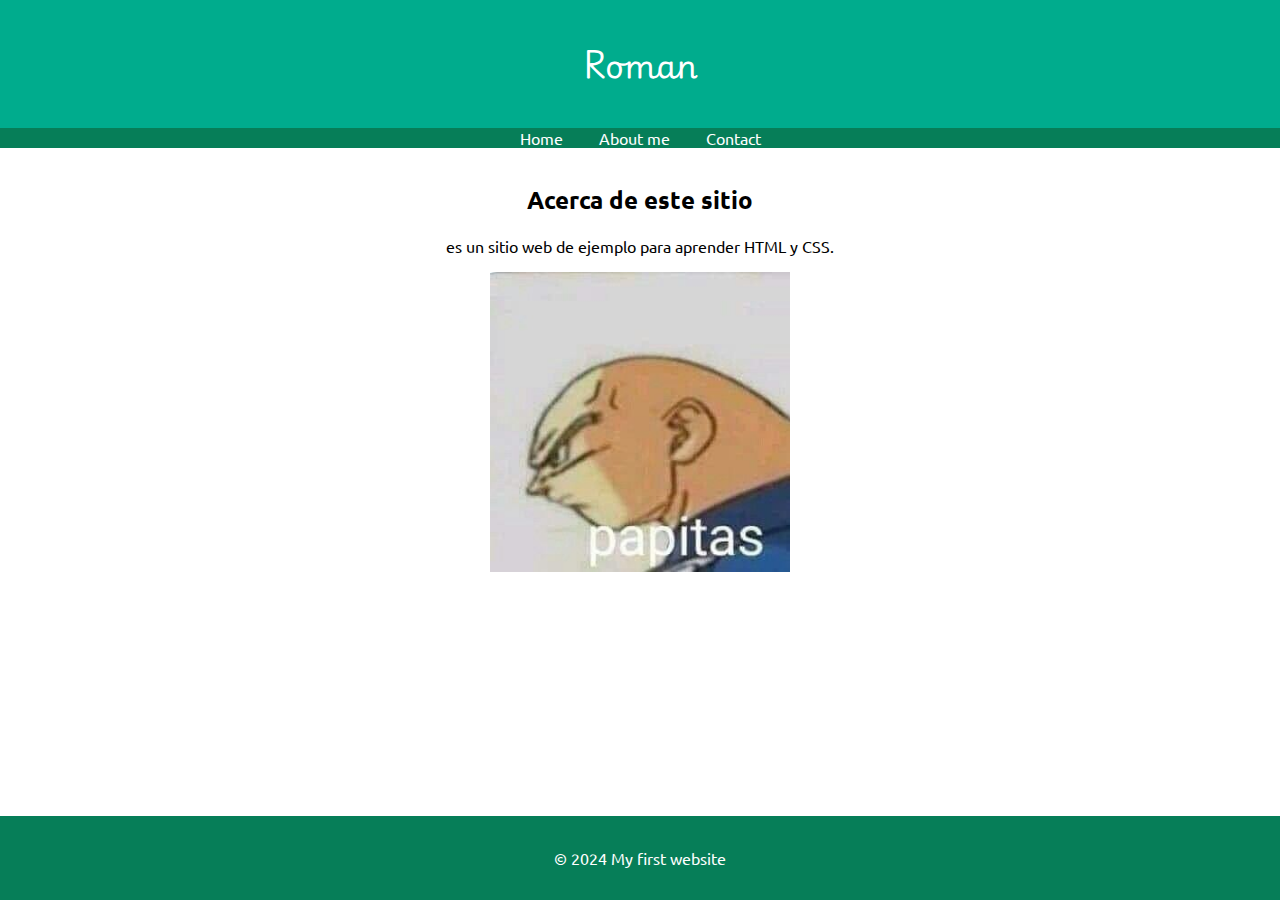
==== index.html @ 6ef2f199 "Update index.html" ====
<!DOCTYPE html>
<html lang="es">
<head>
    <!-- Especifica el tipo de documento y la versión de HTML -->
    <meta charset="UTF-8">
    <!-- Configura el viewport para que el sitio sea responsive -->
    <meta name="viewport" content="width=device-width, initial-scale=1.0">
    <!-- Título de la página que aparece en la pestaña del navegador -->
    <title>Mi Primer Sitio Web</title>

    <!-- STYLESHEET -->
    <link rel="stylesheet" href="styles.css">
    <link rel="preconnect" href="https://fonts.googleapis.com">
    <link href="https://fonts.googleapis.com/css2?family=Playwrite+IT+Moderna:wght@100..400&family=Roboto:ital,wght@0,100;0,300;0,400;0,500;0,700;0,900;1,100;1,300;1,400;1,500;1,700;1,900&family=Ubuntu:ital,wght@0,300;0,400;0,500;0,700;1,300;1,400;1,500;1,700&display=swap" rel="stylesheet">

</head>
<body>
    <!-- Sección de encabezado del sitio -->
    <header>
        <h1>Roman</h1>
    </header>
    <!-- Barra de navegación con enlaces -->
    <nav>
        <ul>
            <li><a href="./index.html">Home</a></li>
            <li><a href="./about.html">About me</a></li>
            <li><a href="#">Contact</a></li>
        </ul>
    </nav>
    <!-- Contenido principal de la página -->
    <main>
        <section>
            <h2>Acerca de este sitio</h2>
            <p><a href=""></a> es un sitio web de ejemplo para aprender HTML y CSS.</a></p>
            <img src="./Fv2XDDfWcAEqcM2.png" height="300px"> <br>
            <iframe width="560" height="315" src="https://www.youtube.com/embed/DwaJFraNtzI?si=J0saN_85A8EPkShV" title="YouTube video player" frameborder="0" allow="accelerometer; autoplay; clipboard-write; encrypted-media; gyroscope; picture-in-picture; web-share" 
            referrerpolicy="strict-origin-when-cross-origin" allowfullscreen></iframe>
        </section>
    </main>
    <!-- Pie de página del sitio -->
    <footer>
        <p>&copy; 2024 My first website</p>
    </footer>
</body>
</html>
---- styles.css ----
/* Estilos globales para el cuerpo del documento */
body {
    /* Tipo de letra utilizado */
    font-family: "Ubuntu", sans-serif;
    ;
    /* Elimina los márgenes y el relleno por defecto */
    margin: 0;
    padding: 0;
    /* Color de fondo del sitio web */
    background-color: #ffffff;
    text-align: center;
}

/* Estilos para el encabezado */
header {
    /* Color de fondo del encabezado */
    background-color: #00ac8d;
    /* Color del texto en el encabezado */
    color: #fff;
    /* Relleno interno del encabezado */
    padding: 1rem 0;
    /* Alineación del texto en el centro */
    text-align: center;
    font-family: "Playwrite IT Moderna", cursive;

}

/* Estilos para la barra de navegación */
nav ul {
    /* Elimina el estilo de lista por defecto */
    list-style: none;
    /* Elimina el relleno interno */
    padding: 0;
    /* Alineación del texto en el centro */
    text-align: center;
    /* Color de fondo de la barra de navegación */
    background-color: #067e58;
    /* Elimina los márgenes */
    margin: 0;
}

/* Estilos para los elementos de la lista en la barra de navegación */
nav ul li {
    /* Muestra los elementos en línea */
    display: inline;
    /* Elimina los márgenes */
    margin: 0;
}

/* Estilos para los enlaces en la barra de navegación */
nav ul li a {
    /* Color del texto del enlace */
    color: #fff;
    /* Relleno interno del enlace */
    padding: 0.5rem 1rem;
    /* Elimina el subrayado por defecto */
    text-decoration: none;
}

/* Estilos para el contenido principal */
main {
    /* Relleno interno del contenido principal */
    padding: 1rem;
}

/* Estilos para el pie de página */
footer {
    /* Color de fondo del pie de página */
    background-color: #067e58;
    /* Color del texto en el pie de página */
    color: #fff;
    /* Alineación del texto en el centro */
    text-align: center;
    /* Relleno interno del pie de página */
    padding: 1rem 0;
    /* Fija el pie de página en la parte inferior de la página */
    position: fixed;
    bottom: 0;
    width: 100%;
}
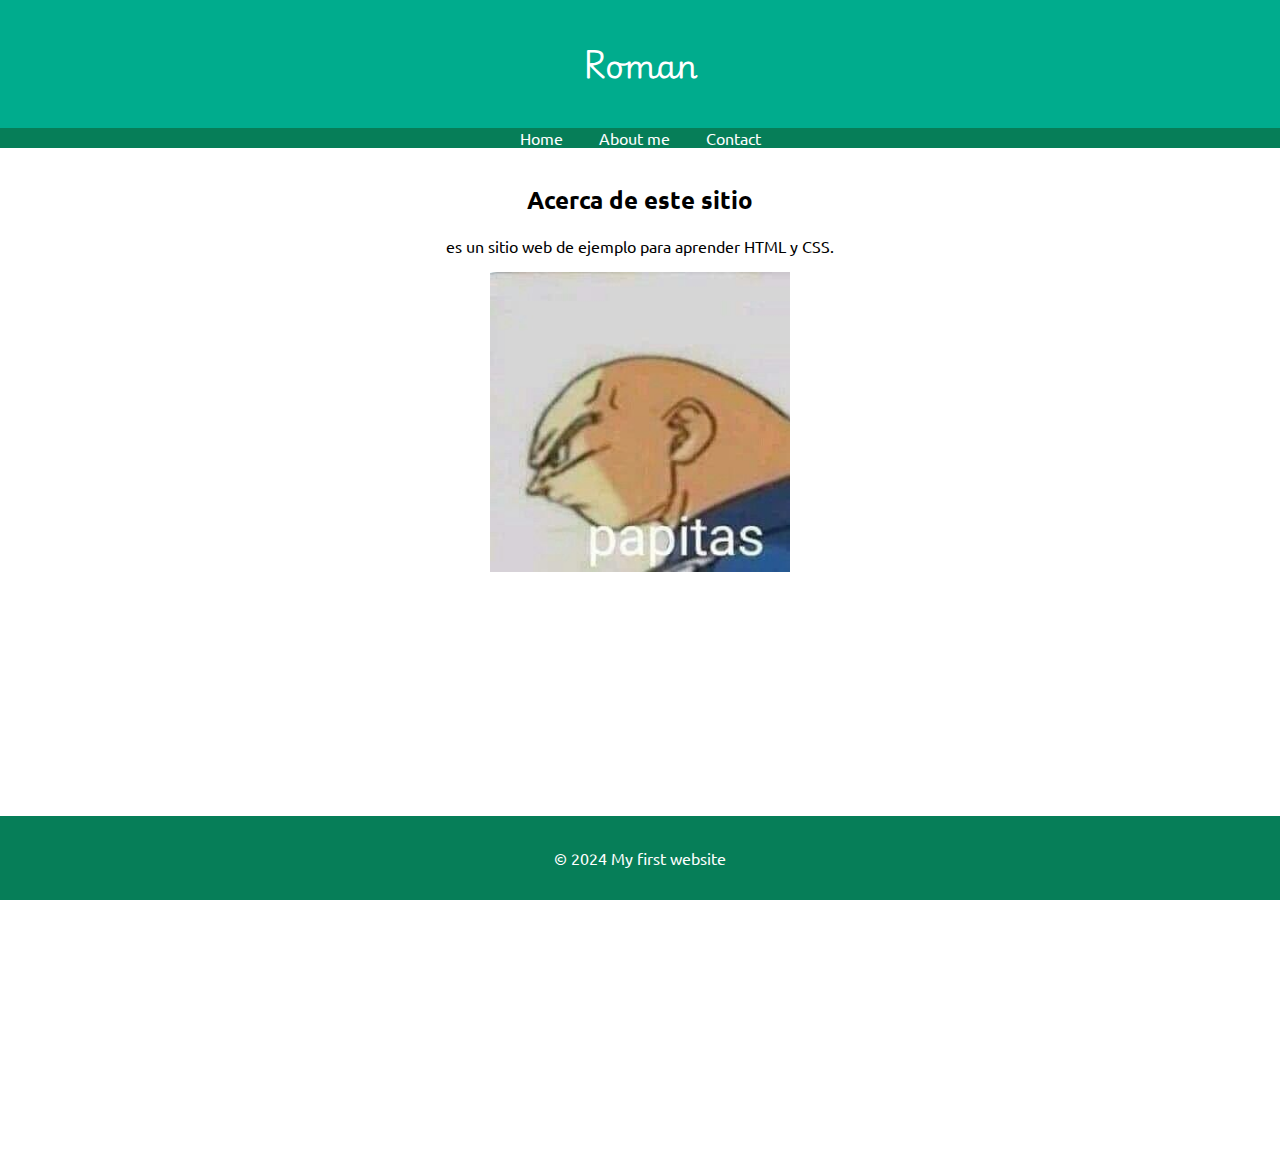
==== commit 643da0f6: "Add files via upload" ====
--- a/index.html
+++ b/index.html
@@ -22,9 +22,9 @@
     <!-- Barra de navegación con enlaces -->
     <nav>
         <ul>
-            <li><a href="./index.html">Home</a></li>
+            <li><a href="index.html">Home</a></li>
             <li><a href="./about.html">About me</a></li>
-            <li><a href="#">Contact</a></li>
+            <li><a href="https://www.youtube.com/watch?v=7JI0zSLq_xw&ab_channel=penguinz0">Contact</a></li>
         </ul>
     </nav>
     <!-- Contenido principal de la página -->
@@ -42,4 +42,4 @@
         <p>&copy; 2024 My first website</p>
     </footer>
 </body>
-</html>
+</html>--- a/styles.css
+++ b/styles.css
@@ -77,4 +77,8 @@
     position: fixed;
     bottom: 0;
     width: 100%;
-}+}
+
+iframe {
+    margin-bottom: 20%;
+}
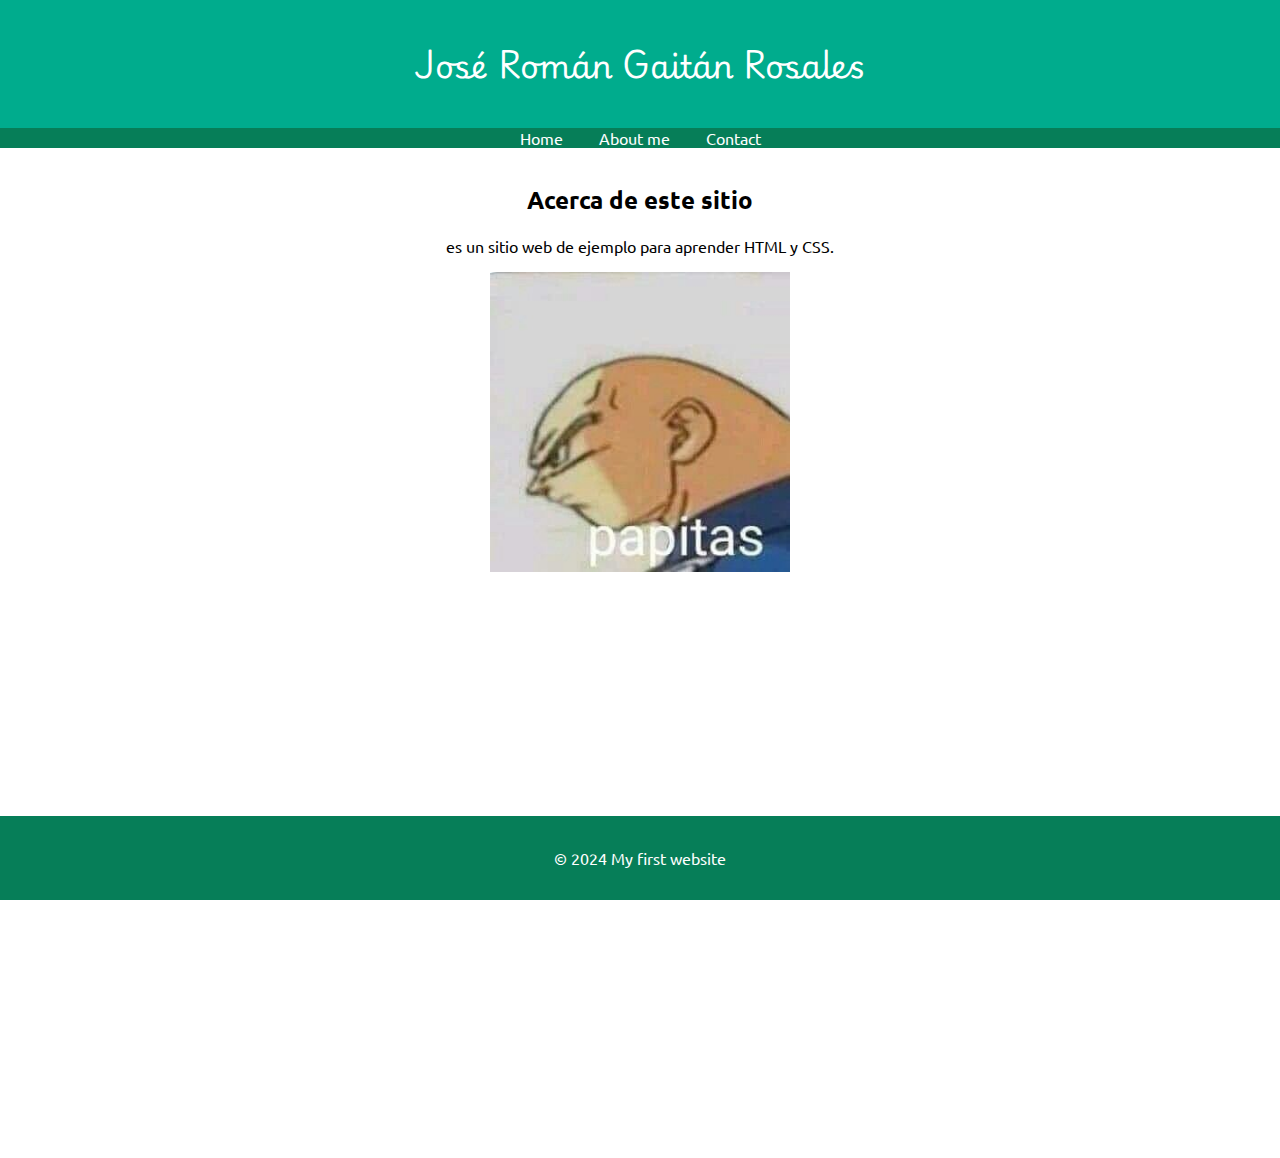
==== commit 3025d57e: "Update index.html" ====
--- a/index.html
+++ b/index.html
@@ -17,7 +17,7 @@
 <body>
     <!-- Sección de encabezado del sitio -->
     <header>
-        <h1>Roman</h1>
+        <h1>José Román Gaitán Rosales</h1>
     </header>
     <!-- Barra de navegación con enlaces -->
     <nav>
@@ -42,4 +42,4 @@
         <p>&copy; 2024 My first website</p>
     </footer>
 </body>
-</html>+</html>
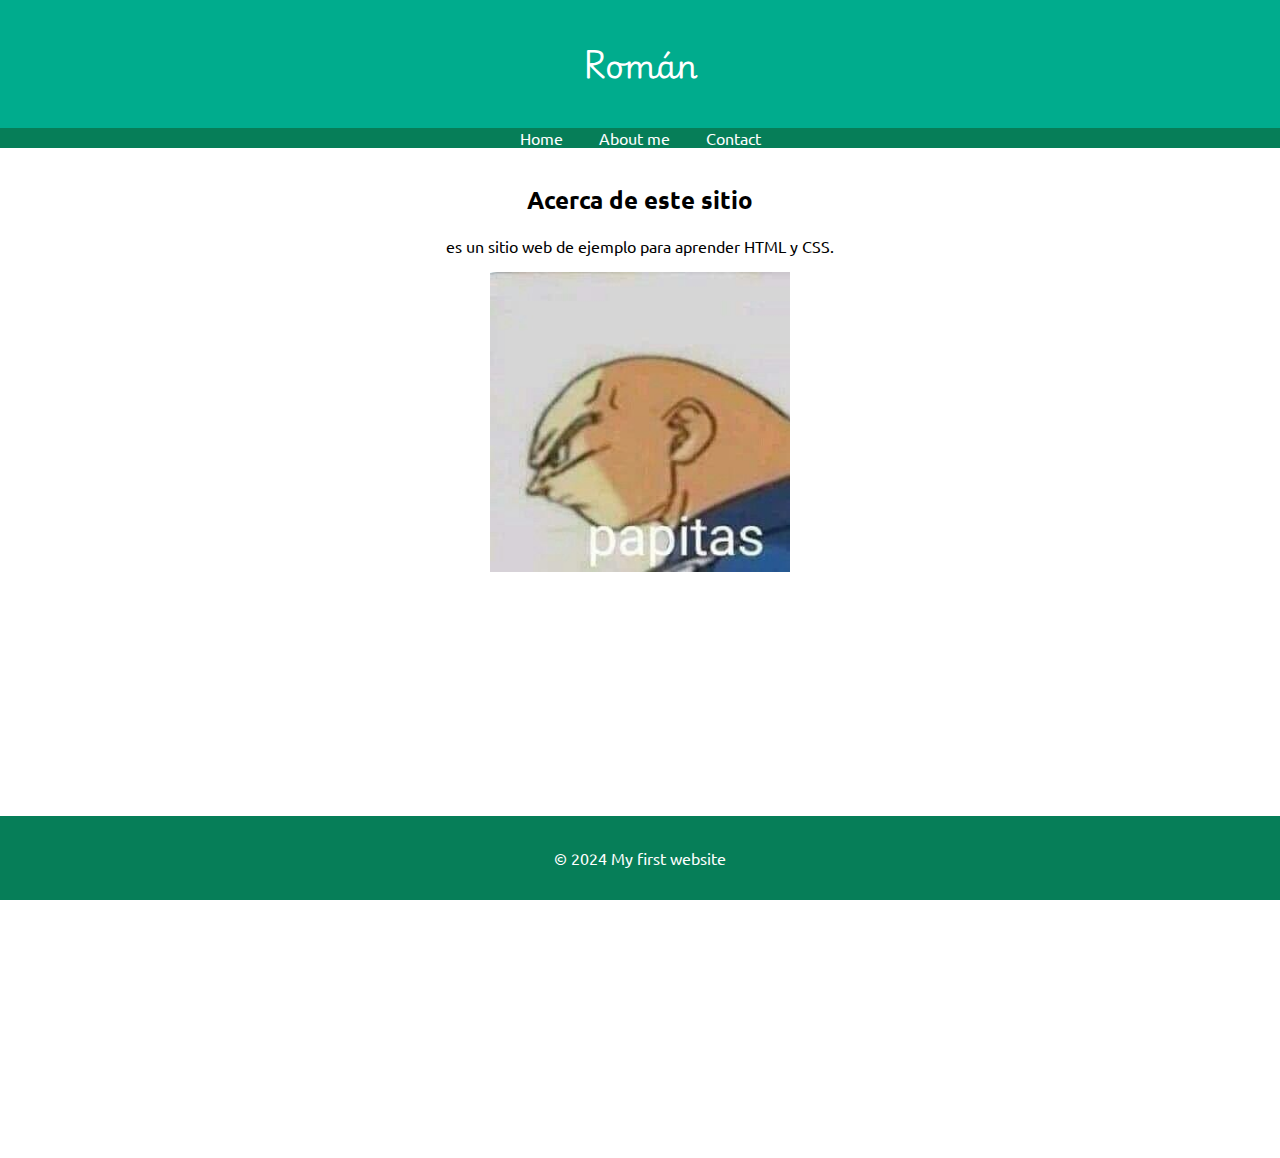
==== commit a6f0e7a5: "Update index.html" ====
--- a/index.html
+++ b/index.html
@@ -17,7 +17,7 @@
 <body>
     <!-- Sección de encabezado del sitio -->
     <header>
-        <h1>José Román Gaitán Rosales</h1>
+        <h1>Román</h1>
     </header>
     <!-- Barra de navegación con enlaces -->
     <nav>
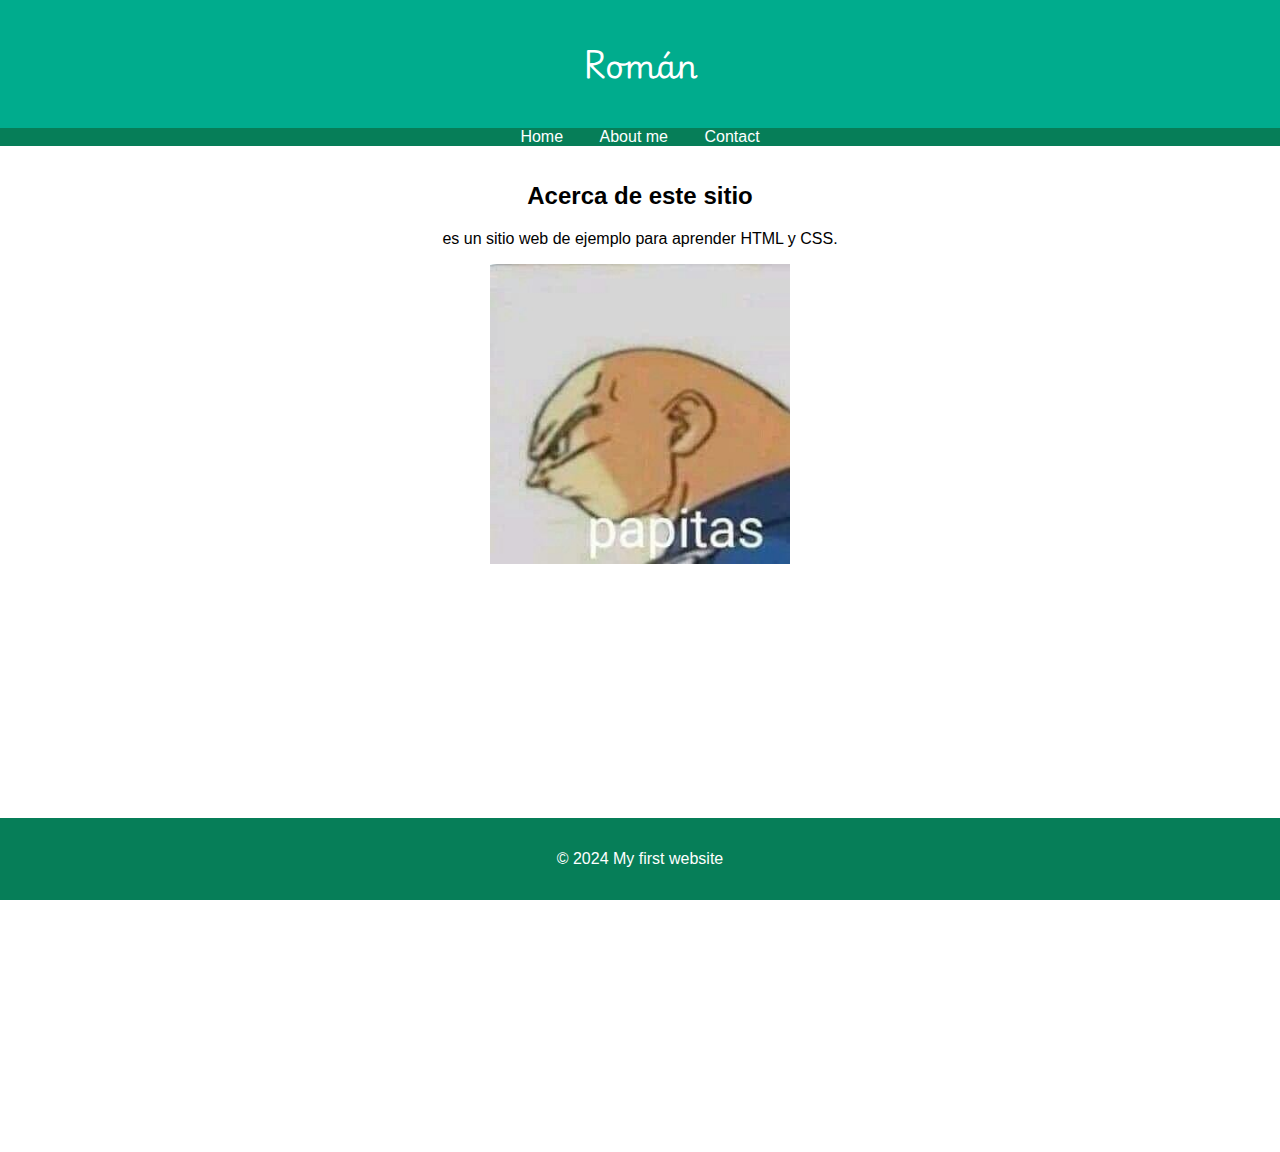
==== commit 53beadff: "Update index.html" ====
--- a/index.html
+++ b/index.html
@@ -11,7 +11,9 @@
     <!-- STYLESHEET -->
     <link rel="stylesheet" href="styles.css">
     <link rel="preconnect" href="https://fonts.googleapis.com">
-    <link href="https://fonts.googleapis.com/css2?family=Playwrite+IT+Moderna:wght@100..400&family=Roboto:ital,wght@0,100;0,300;0,400;0,500;0,700;0,900;1,100;1,300;1,400;1,500;1,700;1,900&family=Ubuntu:ital,wght@0,300;0,400;0,500;0,700;1,300;1,400;1,500;1,700&display=swap" rel="stylesheet">
+    <link href="https://fonts.googleapis.com/css2?family=Playwrite+IT+Moderna:wght@100..400&family
+        =Roboto:ital,wght@0,100;0,300;0,400;0,500;0,700;0,900;1,100;1,300;1,400;1,500;1,700;1,900&
+        family=Ubuntu:ital,wght@0,300;0,400;0,500;0,700;1,300;1,400;1,500;1,700&display=swap" rel="stylesheet">
 
 </head>
 <body>
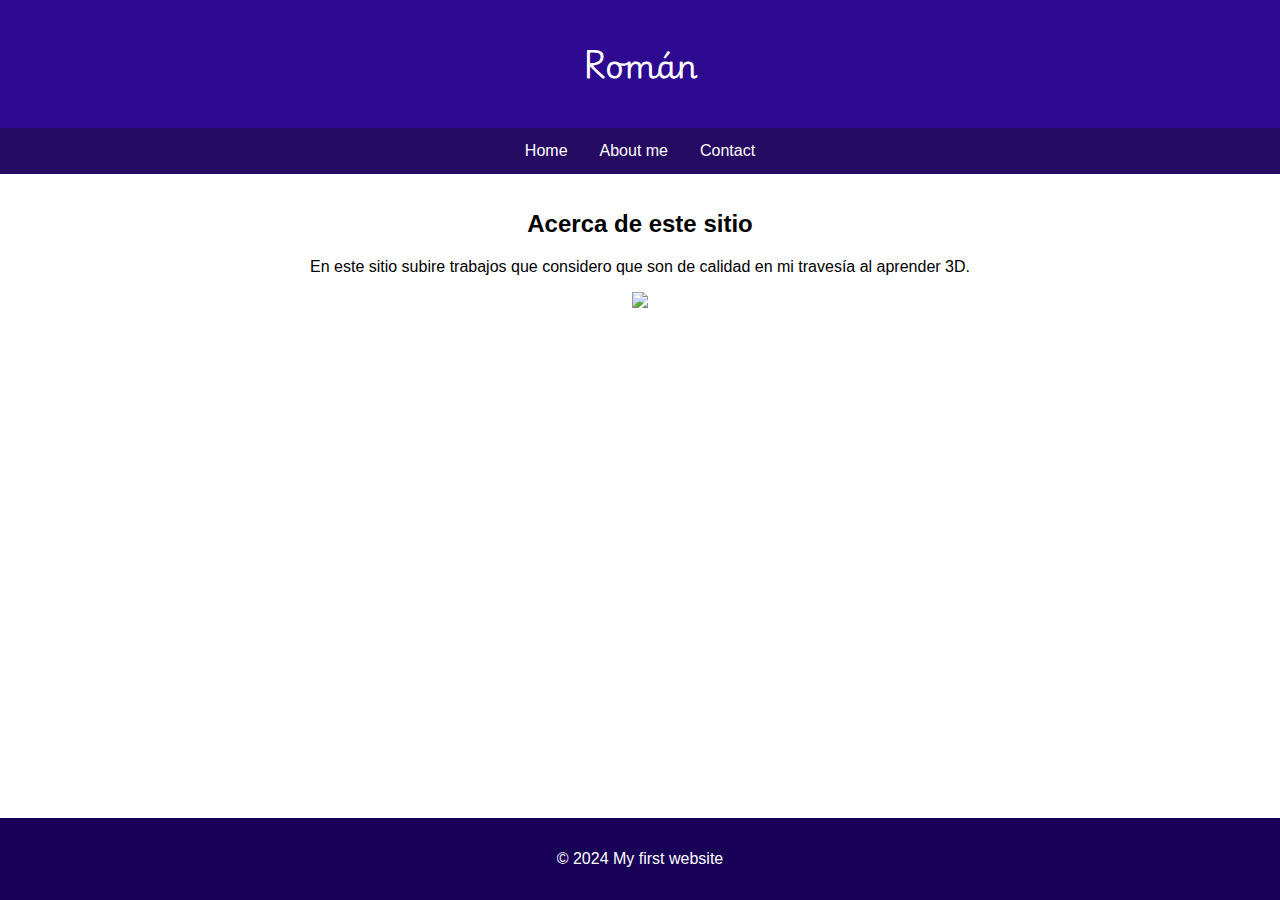
==== commit 662cdd71: "Update index.html" ====
--- a/index.html
+++ b/index.html
@@ -33,10 +33,12 @@
     <main>
         <section>
             <h2>Acerca de este sitio</h2>
-            <p><a href=""></a> es un sitio web de ejemplo para aprender HTML y CSS.</a></p>
+            <p><a href=""></a>En este sitio subire trabajos que considero que son de calidad en mi travesía al aprender 3D.</a></p>
             <img src="./Fv2XDDfWcAEqcM2.png" height="300px"> <br>
-            <iframe width="560" height="315" src="https://www.youtube.com/embed/DwaJFraNtzI?si=J0saN_85A8EPkShV" title="YouTube video player" frameborder="0" allow="accelerometer; autoplay; clipboard-write; encrypted-media; gyroscope; picture-in-picture; web-share" 
-            referrerpolicy="strict-origin-when-cross-origin" allowfullscreen></iframe>
+            <iframe width="560" height="315" src="https://www.youtube.com/embed/B0J27sf9N1Y?si=Xou-3vy6elr21Ldc" 
+                title="YouTube video player" frameborder="0" allow="accelerometer; autoplay; clipboard-write; 
+                encrypted-media; gyroscope; picture-in-picture; web-share" referrerpolicy="strict-origin-when-cross-origin" 
+                allowfullscreen></iframe>
         </section>
     </main>
     <!-- Pie de página del sitio -->
--- a/styles.css
+++ b/styles.css
@@ -2,7 +2,6 @@
 body {
     /* Tipo de letra utilizado */
     font-family: "Ubuntu", sans-serif;
-    ;
     /* Elimina los márgenes y el relleno por defecto */
     margin: 0;
     padding: 0;
@@ -14,7 +13,7 @@
 /* Estilos para el encabezado */
 header {
     /* Color de fondo del encabezado */
-    background-color: #00ac8d;
+    background-color: #2e0a91;
     /* Color del texto en el encabezado */
     color: #fff;
     /* Relleno interno del encabezado */
@@ -22,39 +21,66 @@
     /* Alineación del texto en el centro */
     text-align: center;
     font-family: "Playwrite IT Moderna", cursive;
-
 }
 
-/* Estilos para la barra de navegación */
 nav ul {
-    /* Elimina el estilo de lista por defecto */
-    list-style: none;
-    /* Elimina el relleno interno */
+    list-style-type: none;
+    margin: 0;
     padding: 0;
-    /* Alineación del texto en el centro */
-    text-align: center;
-    /* Color de fondo de la barra de navegación */
-    background-color: #067e58;
-    /* Elimina los márgenes */
-    margin: 0;
+    overflow: hidden;
+    background-color: #260b63;
+    display: flex;
+    justify-content: center;
 }
 
-/* Estilos para los elementos de la lista en la barra de navegación */
 nav ul li {
-    /* Muestra los elementos en línea */
-    display: inline;
-    /* Elimina los márgenes */
-    margin: 0;
+    float: left;
 }
 
-/* Estilos para los enlaces en la barra de navegación */
 nav ul li a {
-    /* Color del texto del enlace */
-    color: #fff;
-    /* Relleno interno del enlace */
-    padding: 0.5rem 1rem;
-    /* Elimina el subrayado por defecto */
+    display: block;
+    color: white;
+    text-align: center;
+    padding: 14px 16px;
     text-decoration: none;
+}
+
+nav ul li a:hover {
+    background-color: #1b001f;
+}
+
+.dropdown {
+    position: relative;
+    display: inline-block;
+}
+
+.dropdown-content {
+    display: none;
+    position: absolute;
+    background-color: #f9f9f9;
+    min-width: 160px;
+    box-shadow: 0px 8px 16px 0px rgba(0, 0, 0, 0.2);
+    z-index: 1;
+}
+
+.dropdown-content a {
+    color: rgb(0, 0, 0);
+    padding: 12px 16px;
+    text-decoration: none;
+    display: block;
+    text-align: left;
+}
+
+.dropdown-content a:hover {
+    background-color: #f1f1f1;
+}
+
+.dropdown:hover .dropdown-content {
+    display: block;
+}
+
+.dropdown:hover .dropbtn {
+    background-color: #000000;
 }
 
 /* Estilos para el contenido principal */
@@ -66,7 +92,7 @@
 /* Estilos para el pie de página */
 footer {
     /* Color de fondo del pie de página */
-    background-color: #067e58;
+    background-color: #170055;
     /* Color del texto en el pie de página */
     color: #fff;
     /* Alineación del texto en el centro */
@@ -82,3 +108,52 @@
 iframe {
     margin-bottom: 20%;
 }
+
+.slider {
+    position: relative;
+    width: 80%;
+    max-width: 800px;
+    overflow: hidden;
+    border-radius: 10px;
+    box-shadow: 0 4px 8px rgba(0, 0, 0, 0.2);
+    margin: 0 auto; /* Centrado horizontal */
+}
+
+.slides {
+    display: flex;
+    transition: transform 0.5s ease-in-out;
+}
+
+.slide {
+    min-width: 100%;
+    box-sizing: border-box;
+}
+
+.slide img {
+    width: 100%;
+    border-radius: 10px;
+}
+
+.prev, .next {
+    position: absolute;
+    top: 50%;
+    transform: translateY(-50%);
+    background-color: rgba(0, 0, 0, 0.5);
+    color: white;
+    border: none;
+    padding: 10px;
+    cursor: pointer;
+    border-radius: 50%;
+}
+
+.prev {
+    left: 10px;
+}
+
+.next {
+    right: 10px;
+}
+
+.prev:hover, .next:hover {
+    background-color: rgba(0, 0, 0, 0.8);
+}
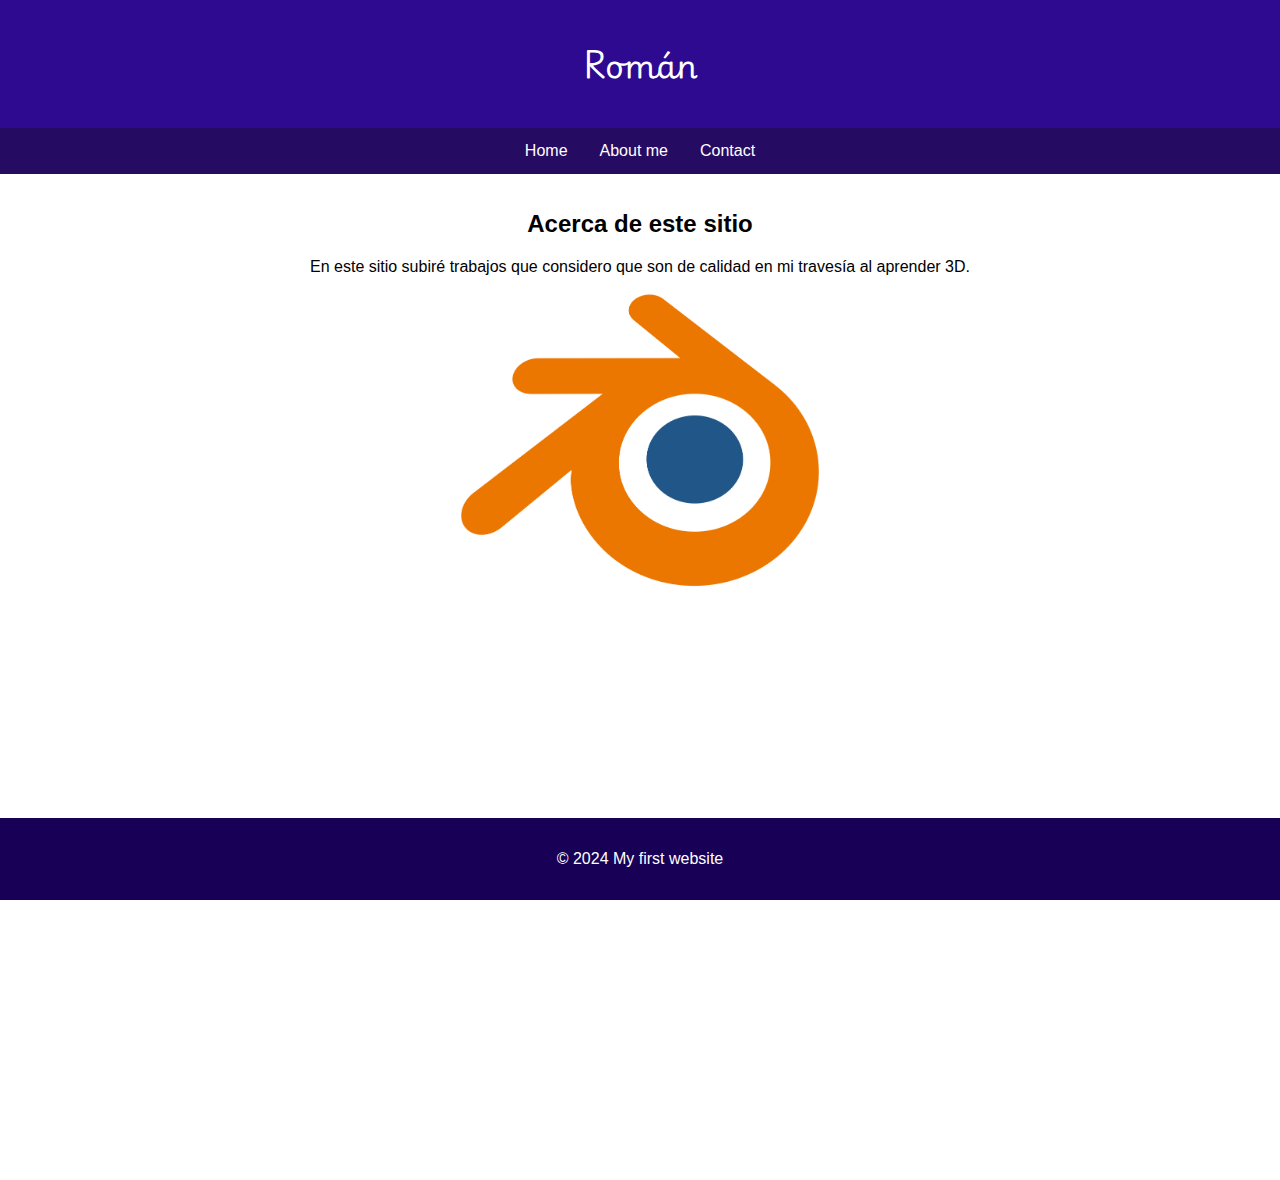
==== commit 85b7eaf4: "Update index.html" ====
--- a/index.html
+++ b/index.html
@@ -33,7 +33,7 @@
     <main>
         <section>
             <h2>Acerca de este sitio</h2>
-            <p><a href=""></a>En este sitio subire trabajos que considero que son de calidad en mi travesía al aprender 3D.</a></p>
+            <p><a href=""></a>En este sitio subiré trabajos que considero que son de calidad en mi travesía al aprender 3D.</a></p>
             <img src="./Fv2XDDfWcAEqcM2.png" height="300px"> <br>
             <iframe width="560" height="315" src="https://www.youtube.com/embed/B0J27sf9N1Y?si=Xou-3vy6elr21Ldc" 
                 title="YouTube video player" frameborder="0" allow="accelerometer; autoplay; clipboard-write; 
